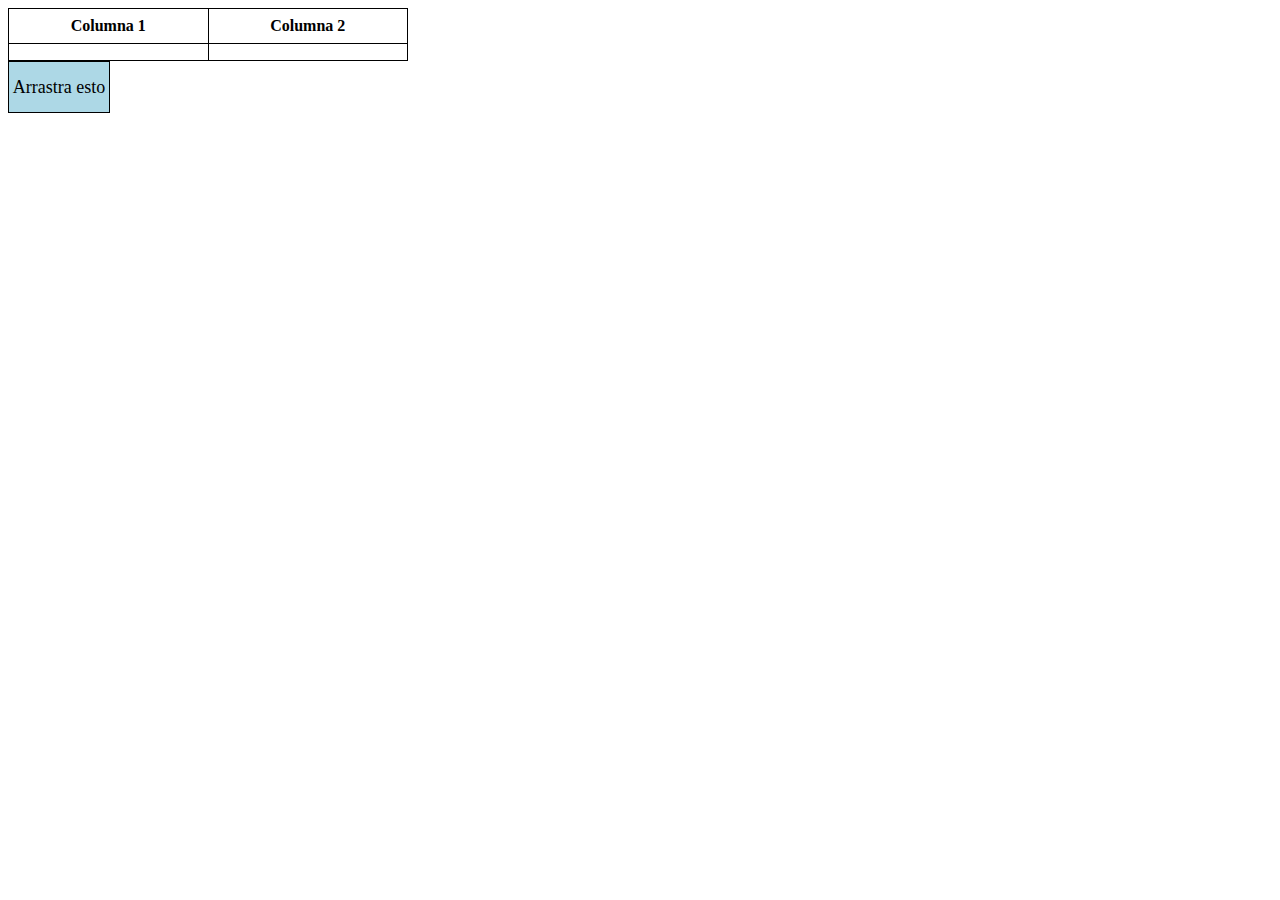
==== pruebas.html @ c738d5b0 "Drag and Drop,navbar,horas y modulos genéricos hechos" ====
<!DOCTYPE html>
<html>
<head>
    <title>Arrastrar y soltar en tabla</title>
    <style>
        table {
            border-collapse: collapse;
            width: 400px;
        }

        th, td {
            border: 1px solid black;
            padding: 8px;
            text-align: center;
        }

        .drag-item {
            width: 100px;
            height: 50px;
            background-color: lightblue;
            border: 1px solid black;
            text-align: center;
            line-height: 50px;
            font-size: 18px;
            cursor: move;
        }

        .drop-target {
            background-color: #f2f2f2;
        }
    </style>
</head>
<body>
    <table>
        <tr>
            <th>Columna 1</th>
            <th>Columna 2</th>
        </tr>
        <tr>
            <td ondrop="drop(event)" ondragover="allowDrop(event)"></td>
            <td ondrop="drop(event)" ondragover="allowDrop(event)"></td>
        </tr>
    </table>

    <div id="drag-item" class="drag-item" draggable="true" ondragstart="drag(event)" data-secret="1">Arrastra esto</div>

    <script>
        function allowDrop(event) {
            event.preventDefault();
        }

        function drag(event) {
            event.dataTransfer.setData("text", event.target.dataset.secret);
        }

        function drop(event) {
            event.preventDefault();
            var data = event.dataTransfer.getData("text");
            var draggedElement = document.getElementById("drag-item").cloneNode(true);
            draggedElement.textContent = "Arrastra esto";
            var targetCell = event.target.closest("td");
            targetCell.textContent = "";
            targetCell.appendChild(draggedElement);
            targetCell.classList.add("drop-target");
            targetCell.nextElementSibling.textContent = data;
        }
    </script>
</body>
</html>
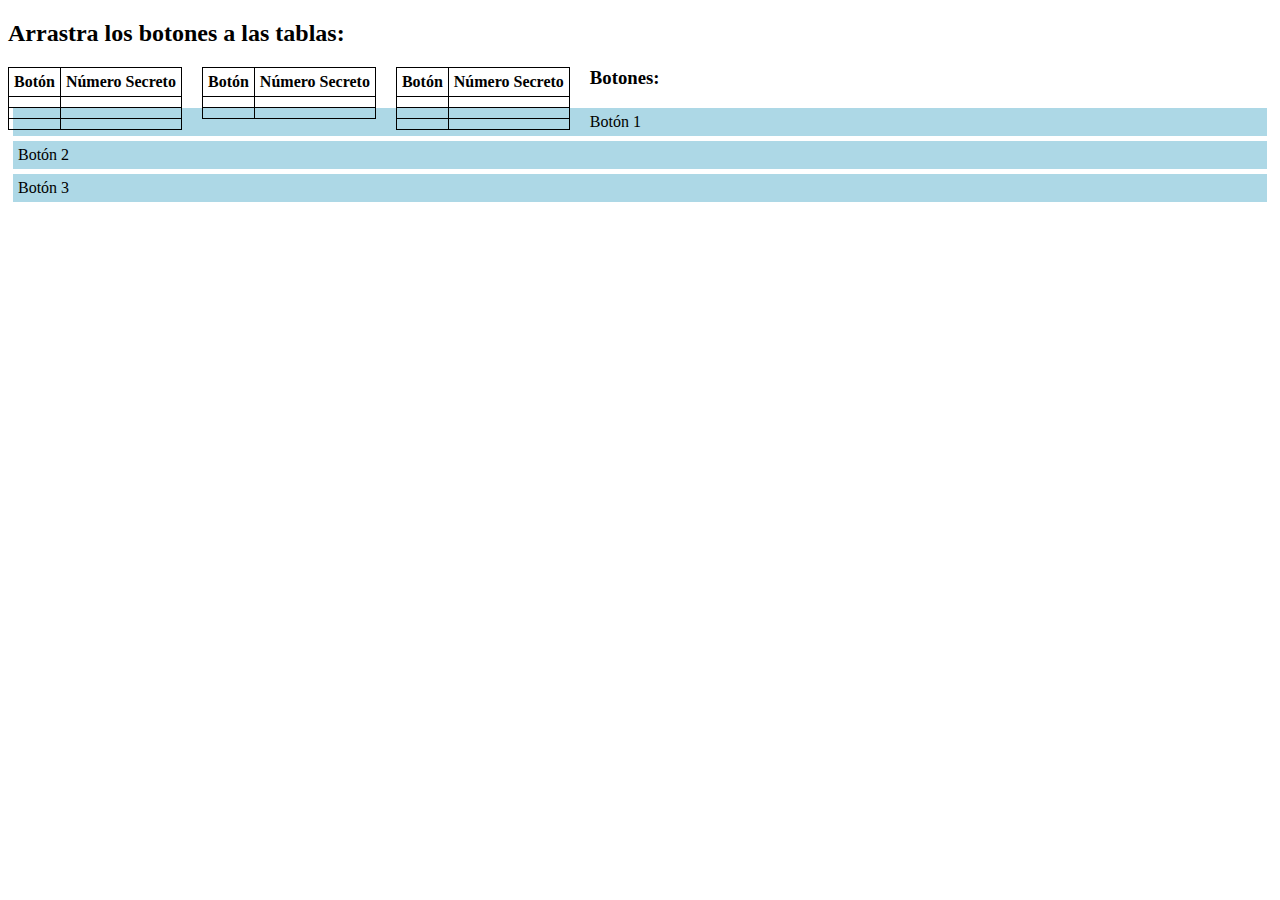
==== commit 4b586480: "intento" ====
--- a/pruebas.html
+++ b/pruebas.html
@@ -1,48 +1,104 @@
 <!DOCTYPE html>
 <html>
 <head>
-    <title>Arrastrar y soltar en tabla</title>
     <style>
         table {
             border-collapse: collapse;
-            width: 400px;
+            float: left;
+            margin-right: 20px;
         }
 
-        th, td {
+        table, th, td {
             border: 1px solid black;
-            padding: 8px;
-            text-align: center;
+            padding: 5px;
         }
 
-        .drag-item {
-            width: 100px;
-            height: 50px;
+        .draggable {
+            margin: 5px;
+            padding: 5px;
             background-color: lightblue;
-            border: 1px solid black;
-            text-align: center;
-            line-height: 50px;
-            font-size: 18px;
-            cursor: move;
-        }
-
-        .drop-target {
-            background-color: #f2f2f2;
+            cursor: pointer;
         }
     </style>
 </head>
 <body>
-    <table>
+    <h2>Arrastra los botones a las tablas:</h2>
+
+    <table id="table1" ondrop="drop(event)" ondragover="allowDrop(event)">
         <tr>
-            <th>Columna 1</th>
-            <th>Columna 2</th>
+            <th>Botón</th>
+            <th>Número Secreto</th>
         </tr>
         <tr>
             <td ondrop="drop(event)" ondragover="allowDrop(event)"></td>
+            <td>
+                <div class="secret"></div>
+            </td>
+        </tr>
+        <tr>
             <td ondrop="drop(event)" ondragover="allowDrop(event)"></td>
+            <td>
+                <div class="secret"></div>
+            </td>
+        </tr>
+        <tr>
+            <td ondrop="drop(event)" ondragover="allowDrop(event)"></td>
+            <td>
+                <div class="secret"></div>
+            </td>
         </tr>
     </table>
 
-    <div id="drag-item" class="drag-item" draggable="true" ondragstart="drag(event)" data-secret="1">Arrastra esto</div>
+    <table id="table2" ondrop="drop(event)" ondragover="allowDrop(event)">
+        <tr>
+            <th>Botón</th>
+            <th>Número Secreto</th>
+        </tr>
+        <tr>
+            <td ondrop="drop(event)" ondragover="allowDrop(event)"></td>
+            <td>
+                <div class="secret"></div>
+            </td>
+        </tr>
+        <tr>
+            <td ondrop="drop(event)" ondragover="allowDrop(event)"></td>
+            <td>
+                <div class="secret"></div>
+            </td>
+        </tr>
+    </table>
+
+    <table id="table3" ondrop="drop(event)" ondragover="allowDrop(event)">
+        <tr>
+            <th>Botón</th>
+            <th>Número Secreto</th>
+        </tr>
+        <tr>
+            <td ondrop="drop(event)" ondragover="allowDrop(event)"></td>
+            <td>
+                <div class="secret"></div>
+            </td>
+        </tr>
+        <tr>
+            <td ondrop="drop(event)" ondragover="allowDrop(event)"></td>
+            <td>
+                <div class="secret"></div>
+            </td>
+        </tr>
+        <tr>
+            <td ondrop="drop(event)" ondragover="allowDrop(event)"></td>
+            <td>
+                <div class="secret"></div>
+            </td>
+        </tr>
+    </table>
+
+    <div id="left-column">
+        <h3>Botones:</h3>
+        <div class="draggable" id="btn1" draggable="true" ondragstart="drag(event)" data-secret="123">Botón 1</div>
+        <div class="draggable" id="btn2" draggable="true" ondragstart="drag(event)" data-secret="456">Botón 2</div>
+        <div class="draggable" id="btn3" draggable="true" ondragstart="drag(event)" data-secret="789">Botón 3</div>
+    </div>
 
     <script>
         function allowDrop(event) {
@@ -50,20 +106,55 @@
         }
 
         function drag(event) {
-            event.dataTransfer.setData("text", event.target.dataset.secret);
+            event.dataTransfer.setData("text", event.target.id);
         }
 
         function drop(event) {
-            event.preventDefault();
-            var data = event.dataTransfer.getData("text");
-            var draggedElement = document.getElementById("drag-item").cloneNode(true);
-            draggedElement.textContent = "Arrastra esto";
-            var targetCell = event.target.closest("td");
-            targetCell.textContent = "";
-            targetCell.appendChild(draggedElement);
-            targetCell.classList.add("drop-target");
-            targetCell.nextElementSibling.textContent = data;
+    event.preventDefault();
+    var data = event.dataTransfer.getData("text");
+    var button = document.getElementById(data);
+    var td = event.target.closest('td');
+    var table = event.target.closest('table');
+
+    if (td && table) {
+        var existingButton = td.querySelector('.draggable');
+        if (existingButton && existingButton !== button) {
+            // Hay un botón existente en la columna, mover el botón arrastrado a esa posición
+            existingButton.style.display = "block";
+            existingButton.style.opacity = "1";
+            td.removeChild(existingButton);
         }
+        td.appendChild(button);
+        // Obtener el número secreto correspondiente al botón arrastrado
+        var secretDiv = td.nextElementSibling.querySelector('.secret');
+        var secretNumber = button ? button.getAttribute('data-secret') : '';
+        // Verificar si el número secreto ya se encuentra en alguna otra tabla
+        var tables = document.querySelectorAll('table');
+        for (var i = 0; i < tables.length; i++) {
+            if (tables[i] !== table) {
+                var secretDivs = tables[i].querySelectorAll('.secret');
+                for (var j = 0; j < secretDivs.length; j++) {
+                    if (secretDivs[j].innerHTML === secretNumber) {
+                        secretDivs[j].innerHTML = '';
+                    }
+                }
+            }
+        }
+
+        // Mostrar el número secreto en la fila correspondiente
+        secretDiv.innerHTML = secretNumber;
+    } else if (button && !td) {
+        // Si el botón se suelta fuera de una tabla, eliminar el número secreto de todas las tablas
+        var secretDivs = document.querySelectorAll('.secret');
+        for (var i = 0; i < secretDivs.length; i++) {
+            secretDivs[i].innerHTML = '';
+        }
+    }
+}
+
+
+
     </script>
 </body>
 </html>
+
